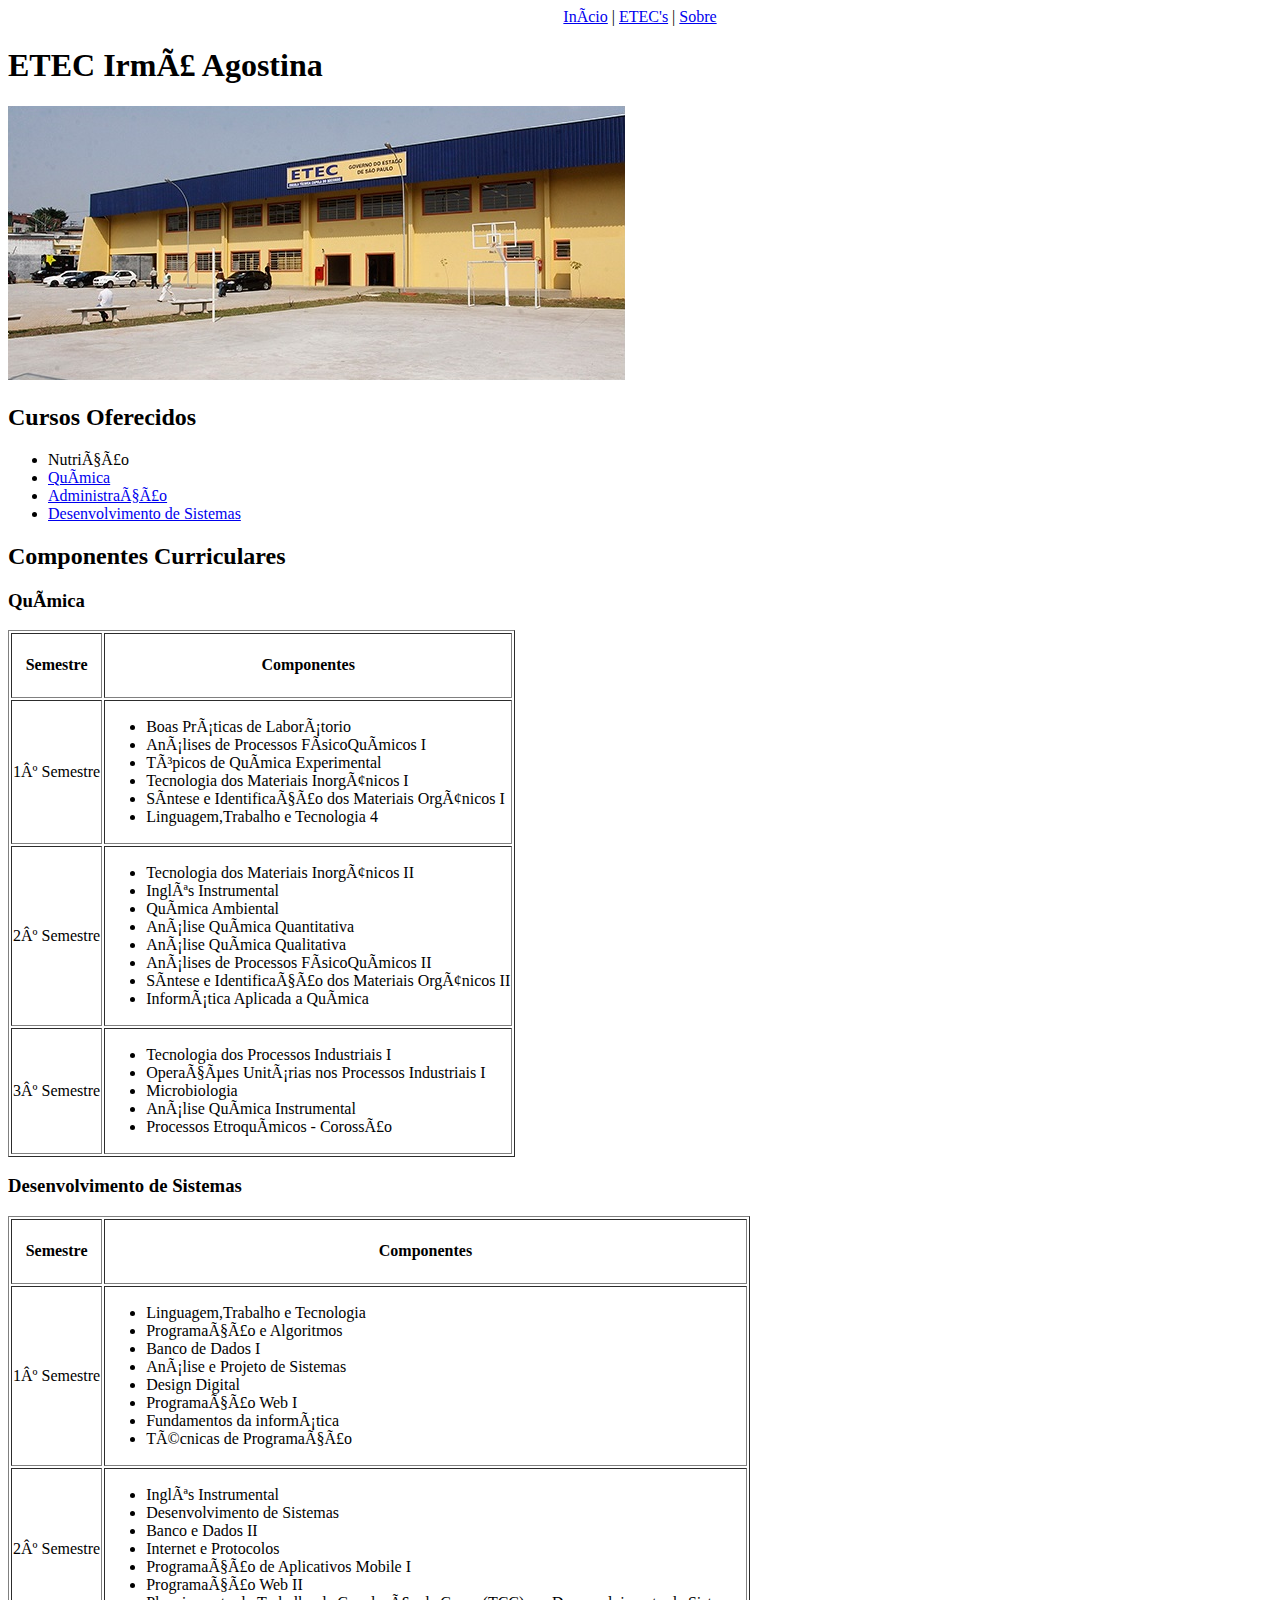
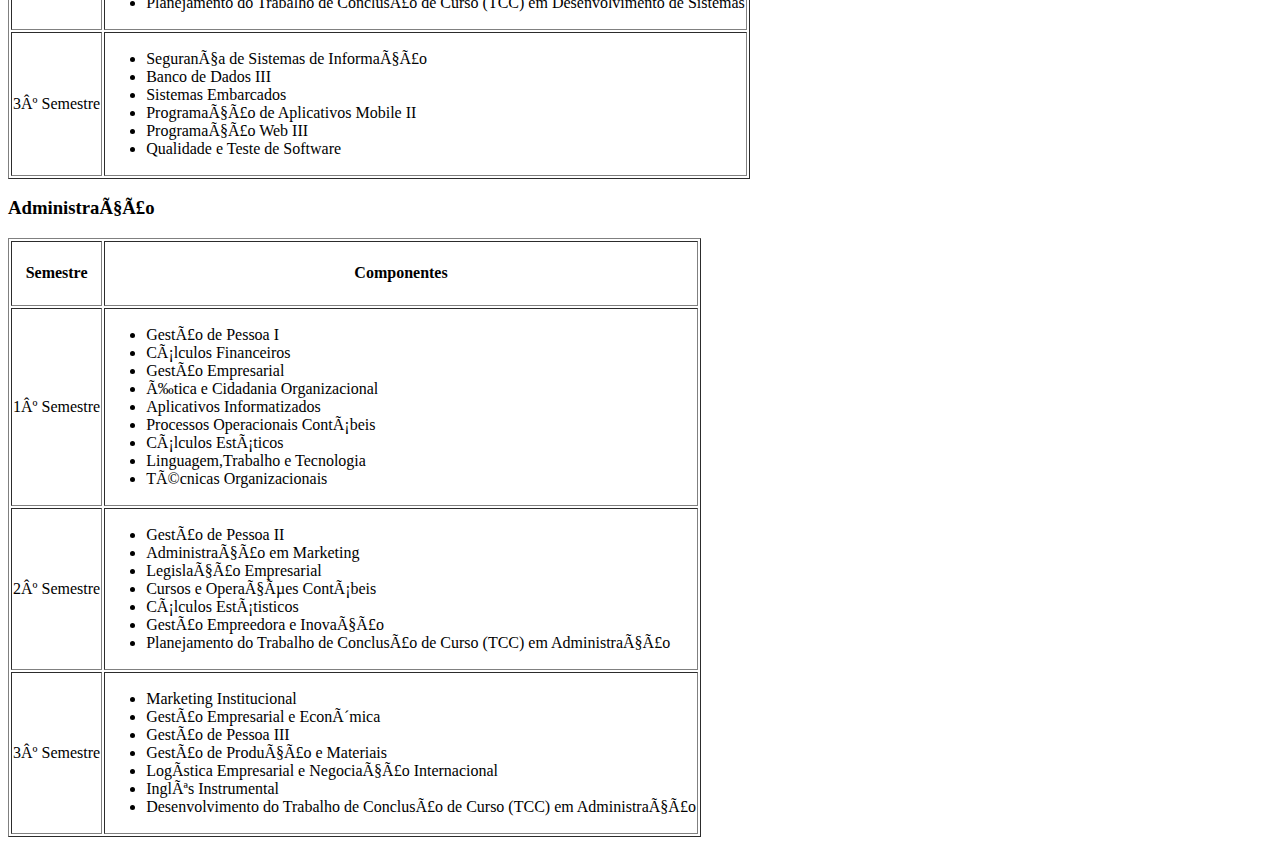
==== etecia.html @ ebd0ef0b "First Commit" ====
<!Doctype html>
<html>
	<head>
		<title> ETEC Irmã Agostina </title>
		<meta name= "description" content="Etec Irmã Agostina">
		<meta charset="UFT-8"/>
	</head>
	<body>
		<center> 
		<a href="index.html">Início</a> 
		<span>|</span>
		<a href="ETECS.html">ETEC's</a>
		<span>|</span>
		<a href="SOBRE.html">Sobre</a>
		</center>
		
		<h1>ETEC Irmã Agostina</h1>
		<img src= "agostina.png">
		<h2>Cursos Oferecidos</h2>
		
		<ul> 
			<li>Nutrição</li>
			<li><a href="#Química">Química</a></li>
			<li><a href="#Administração">Administração</a></li>
			<li><a href="#Desenvolvimento de Sistemas">Desenvolvimento de Sistemas</a></li>
		</ul>	
		
		<h2>Componentes Curriculares</h2>
		<h3 id ="Química">Química</h3>
		
		<table border ="1">
		<tr><td><h4><center>Semestre</center></h4></td> <td><h4><center>Componentes</center></h4></td></tr>
		<tr><td>1º Semestre</td> <td><ul>
								<li>Boas Práticas de Laborátorio</li>
								<li>Análises de Processos FísicoQuímicos I</li>
								<li>Tópicos de Química Experimental</li>
								<li>Tecnologia dos Materiais Inorgânicos I</li>
								<li>Síntese e Identificação dos Materiais Orgânicos I</li>
								<li>Linguagem,Trabalho e Tecnologia 4</li>
								</ul></td></tr>
		<tr><td>2º Semestre</td> <td><ul>
								<li>Tecnologia dos Materiais Inorgânicos II</li>
								<li>Inglês Instrumental</li>
								<li>Química Ambiental</li>
								<li>Análise Química Quantitativa</li>
								<li>Análise Química Qualitativa</li>
								<li>Análises de Processos FísicoQuímicos II</li>
								<li>Síntese e Identificação dos Materiais Orgânicos II</li>
								<li>Informática Aplicada a Química</li>
								</ul></td></tr>
		<tr><td>3º Semestre</td> <td><ul>
								<li>Tecnologia dos Processos Industriais I</li>
								<li>Operações Unitárias nos Processos Industriais I</li>
								<li>Microbiologia</li>
								<li>Análise Química Instrumental</li>
								<li>Processos Etroquímicos - Corossão</li>
								</ul></td></tr>
		</table>
		
		
		<h3 id ="Desenvolvimento de Sistemas">Desenvolvimento de Sistemas</h3>
		
		<table border ="1">
		<tr><td><h4><center>Semestre</center></h4></td> <td><h4><center>Componentes</center></h4></td></tr>	
		<tr><td>1º Semestre</td> <td><ul>
								<li>Linguagem,Trabalho e Tecnologia</li>
								<li>Programação e Algoritmos</li>
								<li>Banco de Dados I</li>
								<li>Análise e Projeto de Sistemas</li>
								<li>Design Digital</li>
								<li>Programação Web I</li>
								<li>Fundamentos da informática</li>
								<li>Técnicas de Programação</li>
								</ul></td></tr>
		<tr><td>2º Semestre</td> <td><ul>
								<li>Inglês Instrumental</li>
								<li>Desenvolvimento de Sistemas</li>
								<li>Banco e Dados II</li>
								<li>Internet e Protocolos</li>
								<li>Programação de Aplicativos Mobile I</li>
								<li>Programação Web II</li>
								<li>Planejamento do Trabalho de Conclusão de Curso (TCC) em Desenvolvimento de Sistemas</li>
								</ul></td></tr>
		<tr><td>3º Semestre</td> <td><ul>
								<li>Segurança de Sistemas de Informação</li>
								<li>Banco de Dados III</li>
								<li>Sistemas Embarcados</li>
								<li>Programação de Aplicativos Mobile II</li>
								<li>Programação Web III</li>
								<li>Qualidade e Teste de Software</li>
								</ul></td></tr>
		</table>					
	
		<h3 id ="Administração">Administração</h3>
		
		<table border ="1">
		<tr><td><h4><center>Semestre</center></h4></td> <td><h4><center>Componentes</center></h4></td></tr>	
		<tr><td>1º Semestre</td> <td><ul>
								<li>Gestão de Pessoa I</li>
								<li>Cálculos Financeiros</li>
								<li>Gestão Empresarial</li>
								<li>Ética e Cidadania Organizacional</li>
								<li>Aplicativos Informatizados</li>
								<li>Processos Operacionais Contábeis</li>
								<li>Cálculos Estáticos</li>
								<li>Linguagem,Trabalho e Tecnologia</li>
								<li>Técnicas Organizacionais </li>
								</ul></td></tr>
		<tr><td>2º Semestre</td> <td><ul>
								<li>Gestão de Pessoa II</li>
								<li>Administração em Marketing</li>
								<li>Legislação Empresarial</li>
								<li>Cursos e Operações Contábeis</li>
								<li>Cálculos Estátisticos</li>
								<li>Gestão Empreedora e Inovação</li>
								<li>Planejamento do Trabalho de Conclusão de Curso (TCC) em Administração</li>
								</ul></td></tr>
		<tr><td>3º Semestre</td> <td><ul>
								<li>Marketing Institucional</li>
								<li>Gestão Empresarial e Econômica</li>
								<li>Gestão de Pessoa III</li>
								<li>Gestão de Produção e Materiais</li>
								<li>Logística Empresarial e Negociação Internacional</li>
								<li>Inglês Instrumental</li>
								<li>Desenvolvimento do Trabalho de Conclusão de Curso (TCC) em Administração</li>
								</ul></td></tr>
		</table>	
		
	</body>
</html>
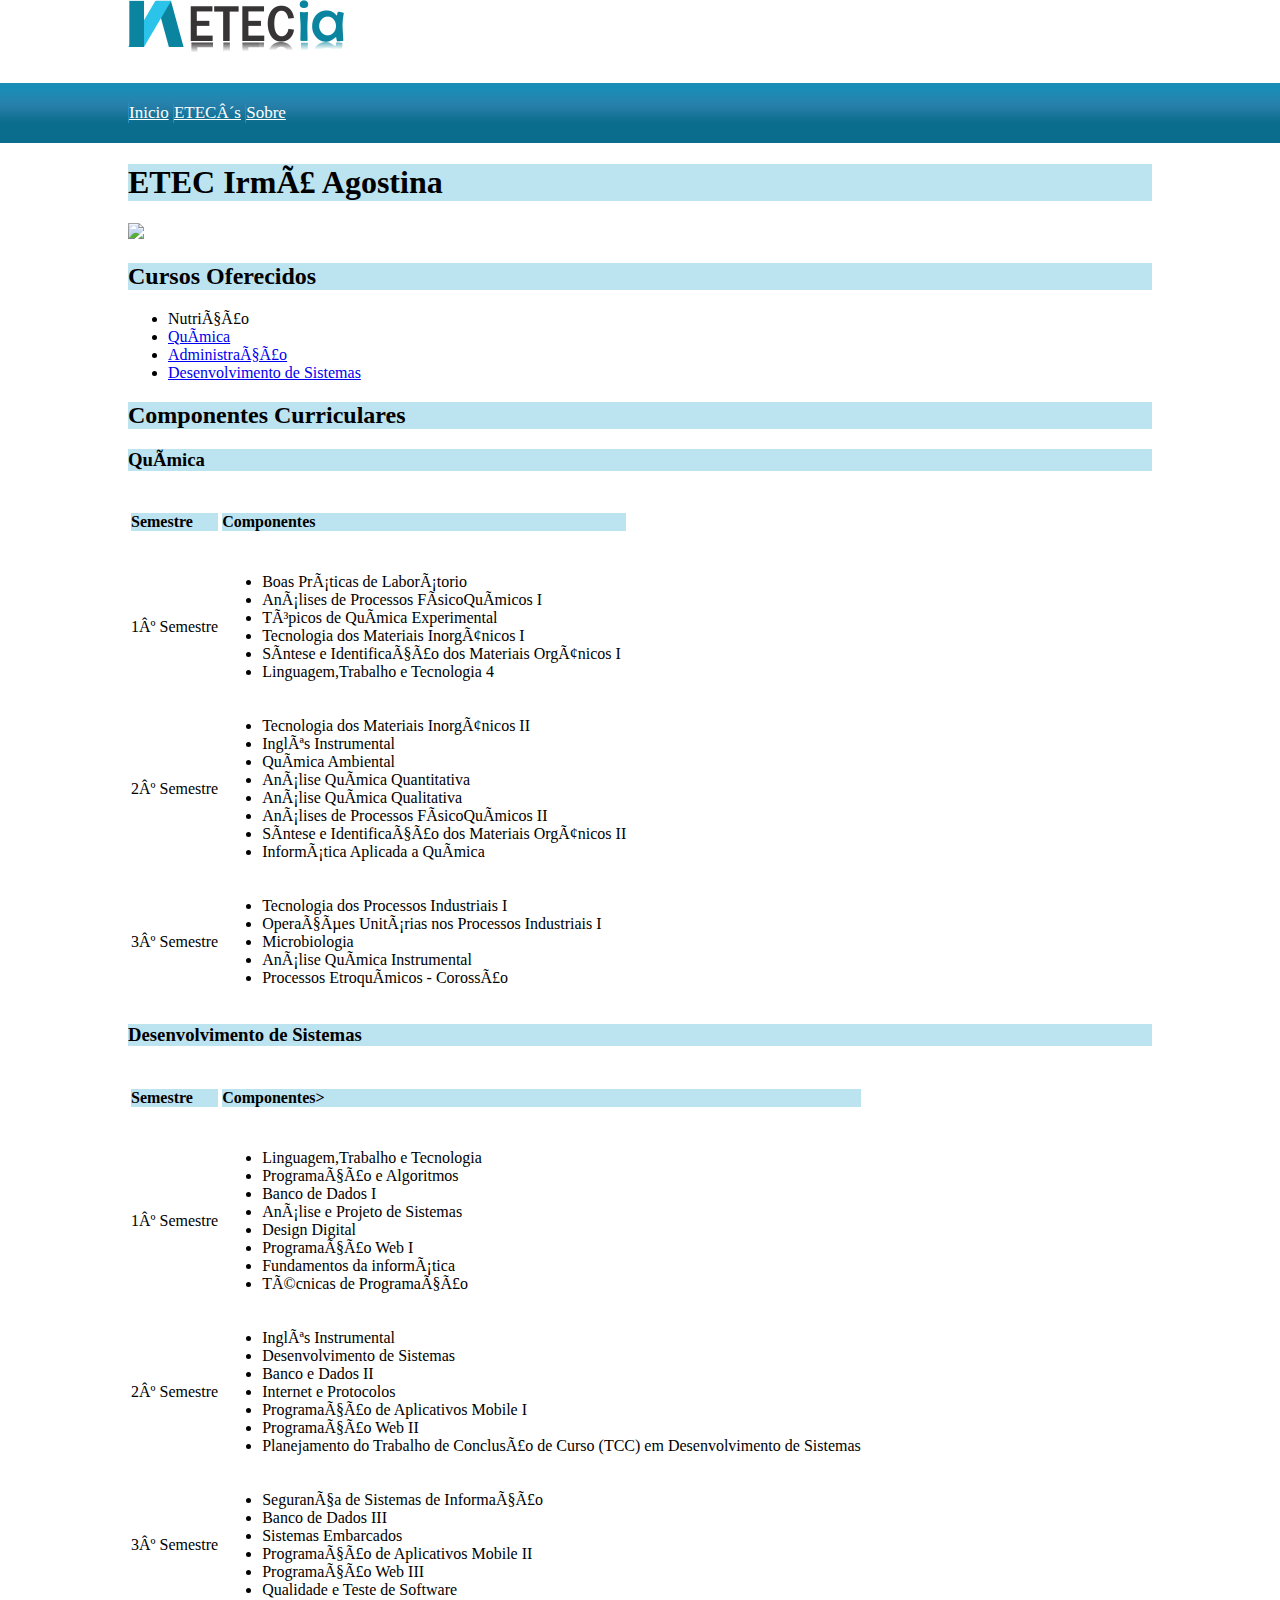
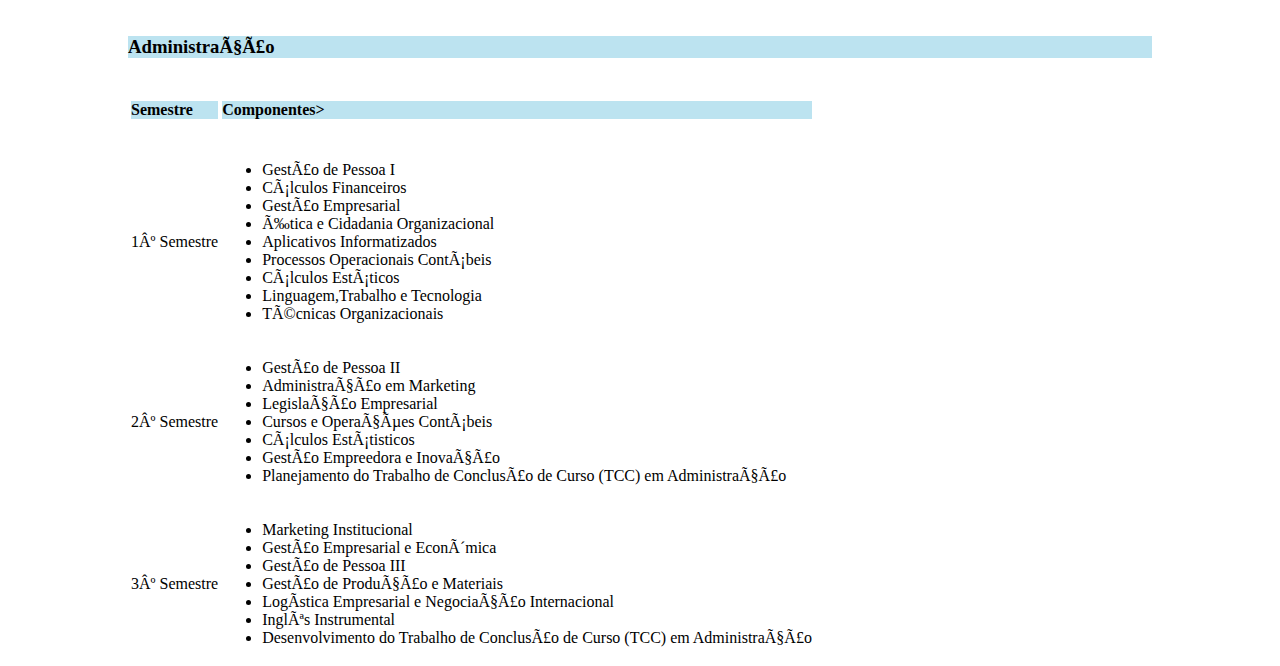
==== commit 235c0fef: "Alteramos o menu e adicionamos houver" ====
--- a/etecia.html
+++ b/etecia.html
@@ -1,130 +1,219 @@
 <!Doctype html>
 <html>
-	<head>
-		<title> ETEC Irmã Agostina </title>
-		<meta name= "description" content="Etec Irmã Agostina">
-		<meta charset="UFT-8"/>
-	</head>
-	<body>
-		<center> 
-		<a href="index.html">Início</a> 
-		<span>|</span>
-		<a href="ETECS.html">ETEC's</a>
-		<span>|</span>
-		<a href="SOBRE.html">Sobre</a>
-		</center>
-		
+
+<head>
+	<title> ETEC Irmã Agostina </title>
+	<meta name="description" content="Etec Irmã Agostina">
+	<link rel="stylesheet" href="css/estilo.css">
+	<meta charset="UFT-8" />
+</head>
+
+<body>
+
+	<div class="container">
+		<img src="logo_etecia.png">
+	</div>
+
+	<div class="menu">
+		<nav class="container">
+			<ul>
+				<li><a href="index.html">Inicio</a></li>
+				<li><a href="ETECs.html">ETEC´s</a></li>
+				<li><a href="SOBRE.html">Sobre</a></li>
+			</ul>
+		</nav>
+	</div>
+
+
+	<div class="container">
+
 		<h1>ETEC Irmã Agostina</h1>
-		<img src= "agostina.png">
+
+		<img src="Agostina.png">
+
 		<h2>Cursos Oferecidos</h2>
-		
-		<ul> 
+
+
+
+		<ul>
 			<li>Nutrição</li>
 			<li><a href="#Química">Química</a></li>
 			<li><a href="#Administração">Administração</a></li>
 			<li><a href="#Desenvolvimento de Sistemas">Desenvolvimento de Sistemas</a></li>
-		</ul>	
-		
+		</ul>
+
+
+
 		<h2>Componentes Curriculares</h2>
-		<h3 id ="Química">Química</h3>
-		
-		<table border ="1">
-		<tr><td><h4><center>Semestre</center></h4></td> <td><h4><center>Componentes</center></h4></td></tr>
-		<tr><td>1º Semestre</td> <td><ul>
-								<li>Boas Práticas de Laborátorio</li>
-								<li>Análises de Processos FísicoQuímicos I</li>
-								<li>Tópicos de Química Experimental</li>
-								<li>Tecnologia dos Materiais Inorgânicos I</li>
-								<li>Síntese e Identificação dos Materiais Orgânicos I</li>
-								<li>Linguagem,Trabalho e Tecnologia 4</li>
-								</ul></td></tr>
-		<tr><td>2º Semestre</td> <td><ul>
-								<li>Tecnologia dos Materiais Inorgânicos II</li>
-								<li>Inglês Instrumental</li>
-								<li>Química Ambiental</li>
-								<li>Análise Química Quantitativa</li>
-								<li>Análise Química Qualitativa</li>
-								<li>Análises de Processos FísicoQuímicos II</li>
-								<li>Síntese e Identificação dos Materiais Orgânicos II</li>
-								<li>Informática Aplicada a Química</li>
-								</ul></td></tr>
-		<tr><td>3º Semestre</td> <td><ul>
-								<li>Tecnologia dos Processos Industriais I</li>
-								<li>Operações Unitárias nos Processos Industriais I</li>
-								<li>Microbiologia</li>
-								<li>Análise Química Instrumental</li>
-								<li>Processos Etroquímicos - Corossão</li>
-								</ul></td></tr>
+		<h3 id="Química">Química</h3>
+
+		<table>
+			<tr>
+				<td>
+					<h4>Semestre</h4>
+				</td>
+				<td>
+					<h4>Componentes</h4>
+				</td>
+			</tr>
+			<tr>
+				<td>1º Semestre</td>
+				<td>
+					<ul>
+						<li>Boas Práticas de Laborátorio</li>
+						<li>Análises de Processos FísicoQuímicos I</li>
+						<li>Tópicos de Química Experimental</li>
+						<li>Tecnologia dos Materiais Inorgânicos I</li>
+						<li>Síntese e Identificação dos Materiais Orgânicos I</li>
+						<li>Linguagem,Trabalho e Tecnologia 4</li>
+					</ul>
+				</td>
+			</tr>
+			<tr>
+				<td>2º Semestre</td>
+				<td>
+					<ul>
+						<li>Tecnologia dos Materiais Inorgânicos II</li>
+						<li>Inglês Instrumental</li>
+						<li>Química Ambiental</li>
+						<li>Análise Química Quantitativa</li>
+						<li>Análise Química Qualitativa</li>
+						<li>Análises de Processos FísicoQuímicos II</li>
+						<li>Síntese e Identificação dos Materiais Orgânicos II</li>
+						<li>Informática Aplicada a Química</li>
+					</ul>
+				</td>
+			</tr>
+			<tr>
+				<td>3º Semestre</td>
+				<td>
+					<ul>
+						<li>Tecnologia dos Processos Industriais I</li>
+						<li>Operações Unitárias nos Processos Industriais I</li>
+						<li>Microbiologia</li>
+						<li>Análise Química Instrumental</li>
+						<li>Processos Etroquímicos - Corossão</li>
+					</ul>
+				</td>
+			</tr>
 		</table>
-		
-		
-		<h3 id ="Desenvolvimento de Sistemas">Desenvolvimento de Sistemas</h3>
-		
-		<table border ="1">
-		<tr><td><h4><center>Semestre</center></h4></td> <td><h4><center>Componentes</center></h4></td></tr>	
-		<tr><td>1º Semestre</td> <td><ul>
-								<li>Linguagem,Trabalho e Tecnologia</li>
-								<li>Programação e Algoritmos</li>
-								<li>Banco de Dados I</li>
-								<li>Análise e Projeto de Sistemas</li>
-								<li>Design Digital</li>
-								<li>Programação Web I</li>
-								<li>Fundamentos da informática</li>
-								<li>Técnicas de Programação</li>
-								</ul></td></tr>
-		<tr><td>2º Semestre</td> <td><ul>
-								<li>Inglês Instrumental</li>
-								<li>Desenvolvimento de Sistemas</li>
-								<li>Banco e Dados II</li>
-								<li>Internet e Protocolos</li>
-								<li>Programação de Aplicativos Mobile I</li>
-								<li>Programação Web II</li>
-								<li>Planejamento do Trabalho de Conclusão de Curso (TCC) em Desenvolvimento de Sistemas</li>
-								</ul></td></tr>
-		<tr><td>3º Semestre</td> <td><ul>
-								<li>Segurança de Sistemas de Informação</li>
-								<li>Banco de Dados III</li>
-								<li>Sistemas Embarcados</li>
-								<li>Programação de Aplicativos Mobile II</li>
-								<li>Programação Web III</li>
-								<li>Qualidade e Teste de Software</li>
-								</ul></td></tr>
-		</table>					
-	
-		<h3 id ="Administração">Administração</h3>
-		
-		<table border ="1">
-		<tr><td><h4><center>Semestre</center></h4></td> <td><h4><center>Componentes</center></h4></td></tr>	
-		<tr><td>1º Semestre</td> <td><ul>
-								<li>Gestão de Pessoa I</li>
-								<li>Cálculos Financeiros</li>
-								<li>Gestão Empresarial</li>
-								<li>Ética e Cidadania Organizacional</li>
-								<li>Aplicativos Informatizados</li>
-								<li>Processos Operacionais Contábeis</li>
-								<li>Cálculos Estáticos</li>
-								<li>Linguagem,Trabalho e Tecnologia</li>
-								<li>Técnicas Organizacionais </li>
-								</ul></td></tr>
-		<tr><td>2º Semestre</td> <td><ul>
-								<li>Gestão de Pessoa II</li>
-								<li>Administração em Marketing</li>
-								<li>Legislação Empresarial</li>
-								<li>Cursos e Operações Contábeis</li>
-								<li>Cálculos Estátisticos</li>
-								<li>Gestão Empreedora e Inovação</li>
-								<li>Planejamento do Trabalho de Conclusão de Curso (TCC) em Administração</li>
-								</ul></td></tr>
-		<tr><td>3º Semestre</td> <td><ul>
-								<li>Marketing Institucional</li>
-								<li>Gestão Empresarial e Econômica</li>
-								<li>Gestão de Pessoa III</li>
-								<li>Gestão de Produção e Materiais</li>
-								<li>Logística Empresarial e Negociação Internacional</li>
-								<li>Inglês Instrumental</li>
-								<li>Desenvolvimento do Trabalho de Conclusão de Curso (TCC) em Administração</li>
-								</ul></td></tr>
-		</table>	
-		
-	</body>
+
+
+		<h3 id="Desenvolvimento de Sistemas">Desenvolvimento de Sistemas</h3>
+
+		<table>
+			<tr>
+				<td>
+					<h4>Semestre</h4>
+				</td>
+				<td>
+					<h4>Componentes></h4>
+				</td>
+			</tr>
+			<tr>
+				<td>1º Semestre</td>
+				<td>
+					<ul>
+						<li>Linguagem,Trabalho e Tecnologia</li>
+						<li>Programação e Algoritmos</li>
+						<li>Banco de Dados I</li>
+						<li>Análise e Projeto de Sistemas</li>
+						<li>Design Digital</li>
+						<li>Programação Web I</li>
+						<li>Fundamentos da informática</li>
+						<li>Técnicas de Programação</li>
+					</ul>
+				</td>
+			</tr>
+			<tr>
+				<td>2º Semestre</td>
+				<td>
+					<ul>
+						<li>Inglês Instrumental</li>
+						<li>Desenvolvimento de Sistemas</li>
+						<li>Banco e Dados II</li>
+						<li>Internet e Protocolos</li>
+						<li>Programação de Aplicativos Mobile I</li>
+						<li>Programação Web II</li>
+						<li>Planejamento do Trabalho de Conclusão de Curso (TCC) em Desenvolvimento de Sistemas</li>
+					</ul>
+				</td>
+			</tr>
+			<tr>
+				<td>3º Semestre</td>
+				<td>
+					<ul>
+						<li>Segurança de Sistemas de Informação</li>
+						<li>Banco de Dados III</li>
+						<li>Sistemas Embarcados</li>
+						<li>Programação de Aplicativos Mobile II</li>
+						<li>Programação Web III</li>
+						<li>Qualidade e Teste de Software</li>
+					</ul>
+				</td>
+			</tr>
+		</table>
+
+		<h3 id="Administração">Administração</h3>
+
+		<table>
+			<tr>
+				<td>
+					<h4>Semestre</h4>
+				</td>
+				<td>
+					<h4>Componentes></h4>
+				</td>
+			</tr>
+			<tr>
+				<td>1º Semestre</td>
+				<td>
+					<ul>
+						<li>Gestão de Pessoa I</li>
+						<li>Cálculos Financeiros</li>
+						<li>Gestão Empresarial</li>
+						<li>Ética e Cidadania Organizacional</li>
+						<li>Aplicativos Informatizados</li>
+						<li>Processos Operacionais Contábeis</li>
+						<li>Cálculos Estáticos</li>
+						<li>Linguagem,Trabalho e Tecnologia</li>
+						<li>Técnicas Organizacionais </li>
+					</ul>
+				</td>
+			</tr>
+			<tr>
+				<td>2º Semestre</td>
+				<td>
+					<ul>
+						<li>Gestão de Pessoa II</li>
+						<li>Administração em Marketing</li>
+						<li>Legislação Empresarial</li>
+						<li>Cursos e Operações Contábeis</li>
+						<li>Cálculos Estátisticos</li>
+						<li>Gestão Empreedora e Inovação</li>
+						<li>Planejamento do Trabalho de Conclusão de Curso (TCC) em Administração</li>
+					</ul>
+				</td>
+			</tr>
+			<tr>
+				<td>3º Semestre</td>
+				<td>
+					<ul>
+						<li>Marketing Institucional</li>
+						<li>Gestão Empresarial e Econômica</li>
+						<li>Gestão de Pessoa III</li>
+						<li>Gestão de Produção e Materiais</li>
+						<li>Logística Empresarial e Negociação Internacional</li>
+						<li>Inglês Instrumental</li>
+						<li>Desenvolvimento do Trabalho de Conclusão de Curso (TCC) em Administração</li>
+					</ul>
+				</td>
+			</tr>
+		</table>
+
+
+
+	</div>
+</body>
+
 </html>--- a/css/estilo.css
+++ b/css/estilo.css
@@ -0,0 +1,45 @@
+body {
+    margin: 0;
+}
+
+h1, h2, h3, h4{
+    background-color: #bce3f0;
+}
+    
+.container {
+    width: 80%; 
+    margin: auto;
+}
+    
+.menu {
+    background: #0b6d8d url("../menubg-blue.png") repeat-x;
+    padding-top: 20px;
+    padding-bottom: 20px;  
+    font-size: 17px;
+}
+
+.menu a {
+    color: white;
+}
+
+.menu li {
+    display: inline-block;
+    list-style: none;    
+    padding: 0; 
+    border-left: 1px solid #258FC1; 
+     
+}
+
+li:hover {
+    background-color: #06485e;; 
+}
+
+.menu ul {
+    margin: 0;  
+    padding: 0;
+}
+.img  {
+    text-align: center;
+
+}
+
